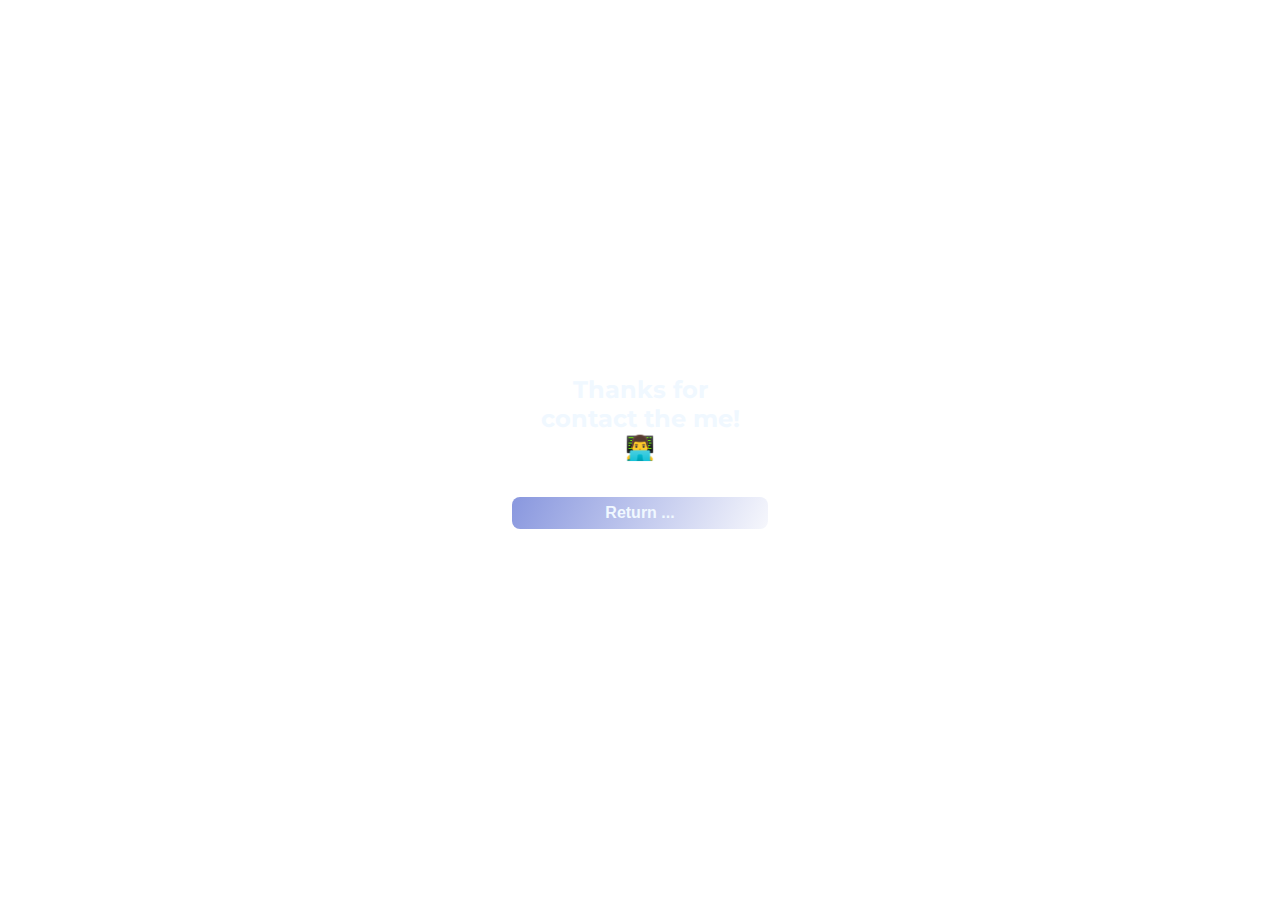
==== thanks.html @ e9d70d74 "finished form of contact and added limit of display for mobile" ====
<!DOCTYPE html>
<html lang="en">
  <head>
    <meta charset="UTF-8" />
    <meta http-equiv="X-UA-Compatible" content="IE=edge" />
    <meta name="viewport" content="width=device-width, initial-scale=1.0" />
    <link rel="stylesheet" href="style.css" />
    <title>Thanks</title>
  </head>
  <body>
    <div class="inputs"
      style="
        color: aliceblue;
        text-align: center;
        display: flex;
        flex-direction: column;
        justify-content: center;
        align-items: center;
        height: 100vh;
      "
    >
      <h2>Thanks for contact the me! 👨‍💻</h2>
      <button ><a href="index.html" style="text-decoration: none; color: aliceblue; font-weight: bold;">Return ... </a></button>
    </div>
  </body>
</html>
---- style.css ----
@import url("https://fonts.googleapis.com/css2?family=Montserrat:wght@100;200;300;400;500;600;700;800;900&display=swap");
:root {
  --text-color: #fff;
  --color-separador: #d9d9d980;
}

body {
  margin: 0;
  padding: 0;
  min-height: 91vh;
  font-family: "Montserrat", sans-serif;
  background-image: url("./images/background.svg");
  background-size: cover;
  background-repeat: no-repeat;
}

.picture img {
  width: 15rem;
  border-radius: 50%;
  margin: 1rem;
}
.header-left {
  color: var(--text-color);
}

.separador {
  border: 0.063rem solid var(--color-separador);
  border-radius: 1rem;
  width: 14rem;
  margin: 0 auto;
}

.about-left {
  color: var(--text-color);
  line-height: 1.2;
  padding: 0;
}
.about-left p {
  text-align: start;
  margin: 0 2.2rem;
  font-size: 1.125rem;
}
.contact-left a {
  text-decoration: none;
}

.contact-left a img {
  padding: 2rem 0;
  width: 2.5rem;
  margin: 0 1.5rem;
}
.content-left {
  padding: 1rem 0;
  display: flex;
  flex-direction: column;
  justify-content: center;
  text-align: center;
  align-items: center;
  height: auto;
  max-width: 100vw;
  box-sizing: border-box;
  position: relative;
  margin: 1rem;
  background: linear-gradient(
    116.19deg,
    rgba(32, 47, 125, 0.48) 0.56%,
    rgba(180, 188, 231, 0.12) 99.66%
  );
  backdrop-filter: blur(7.5px);
  border-radius: 1rem;
}

.header-right,
.hard-skills-title,
.title {
  font-size: 0.8rem;
  padding: 0 2rem;
  display: flex;
  justify-content: space-around;
  color: var(--text-color);
}
.header-right a {
  color: var(--text-color);
  text-decoration: underline;
}
.projects {
  display: flex;
  color: var(--text-color);
  justify-content: center;
  flex-wrap: wrap;
}

.card-project a {
  text-decoration: none;
  display: flex;
  color: var(--text-color);
}
.card-project {
  display: flex;
  width: 90vw;
  justify-content: center;
  align-items: start;
  margin: 1rem;
  background: linear-gradient(
    116.19deg,
    rgba(32, 47, 125, 0.48) 0.56%,
    rgba(180, 188, 231, 0.12) 99.66%
  );
  backdrop-filter: blur(7.5px);
  border-radius: 1rem;
}

.card-project img {
  width: 70px;
  padding: 1rem 0 0 1rem;
}

.card-project h3 {
  text-align: start;
  margin-left: 1rem;
  font-size: 0.9rem;
}
.card-project p {
  width: 90%;
  text-align: start;
  margin-left: 1rem;
  font-size: 0.9rem;
}

.skills {
  color: var(--text-color);
  font-weight: 400;
  display: flex;
  flex-wrap: wrap;
  justify-content: center;
}
.skills-card {
  display: flex;
  width: 140px;
  height: 4vh;
  justify-content: center;
  align-items: center;
  padding: 0.4rem;
  gap: 0.3rem;
  margin: 1rem;
  background: linear-gradient(
    116.19deg,
    rgba(32, 47, 125, 0.48) 0.56%,
    rgba(180, 188, 231, 0.12) 99.66%
  );
  backdrop-filter: blur(7.5px);
  border-radius: 1rem;
}
.skills-card img {
  width: 30px;
}
.skills-card p {
  font-size: 0.875rem;
}

.inputs {
  color: var(--text-color);
  display: flex;
  flex-direction: column;
  justify-content: center;
  align-items: center;
  width: 200px;
  margin: 0 auto;
}

.inputs label {
  font-weight: 500;
}

.inputs input[type="text"],
input[type="email"] {
  background: linear-gradient(
    116.19deg,
    rgba(9, 39, 187, 0.48) 0.56%,
    rgba(180, 188, 231, 0.12) 99.66%
  );
  backdrop-filter: blur(7.5px);
  border: none;
  border-radius: 0.5rem;
  width: 15rem;
  color: rgba(255, 255, 255, 0.945);
  font-weight: 700;
  font-size: 1rem;
  padding: 0.5rem;
  height: 1.5rem;
}
textarea {
  background: linear-gradient(
    116.19deg,
    rgba(9, 39, 187, 0.48) 0.56%,
    rgba(180, 188, 231, 0.12) 99.66%
  );
  backdrop-filter: blur(7.5px);
  border: none;
  border-radius: 0.5rem;
  color: rgba(255, 255, 255, 0.945);
  font-weight: 700;
  font-size: 1rem;
  padding: 0.5rem;

  width: 15rem;
  height: 5rem;
}
.inputs button {
  background: linear-gradient(
    116.19deg,
    rgba(9, 39, 187, 0.48) 0.56%,
    rgba(180, 188, 231, 0.12) 99.66%
  );
  border: none;
  margin: 1rem 0;
  width: 16rem;
  height: 2rem;
  color: var(--text-color);
  font-size: 1rem;
  border-radius: 0.5rem;
}
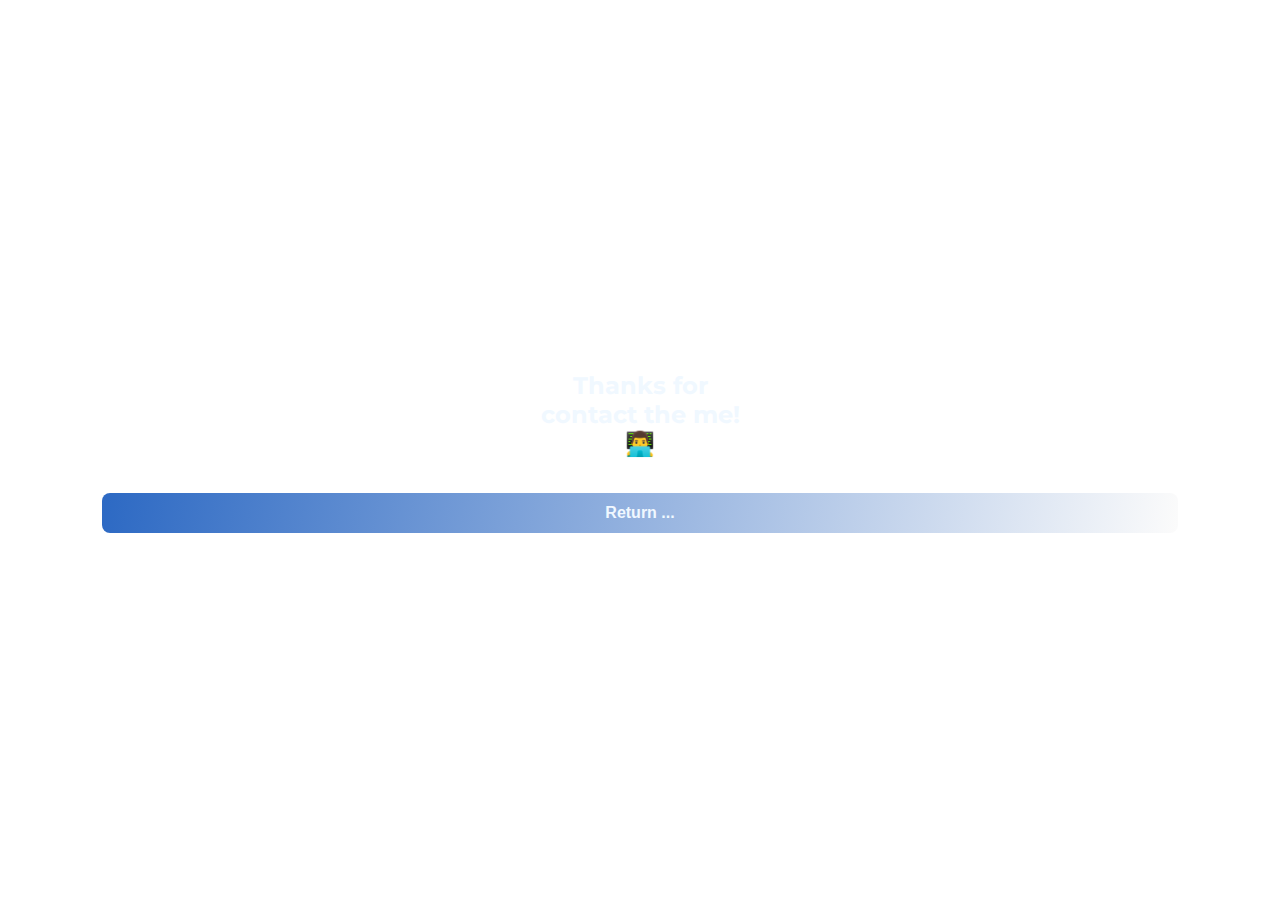
==== commit c6ba3be3: "Color change, iamge removel and code indentation." ====
--- a/thanks.html
+++ b/thanks.html
@@ -8,7 +8,8 @@
     <title>Thanks</title>
   </head>
   <body>
-    <div class="inputs"
+    <div
+      class="inputs"
       style="
         color: aliceblue;
         text-align: center;
@@ -20,7 +21,13 @@
       "
     >
       <h2>Thanks for contact the me! 👨‍💻</h2>
-      <button ><a href="index.html" style="text-decoration: none; color: aliceblue; font-weight: bold;">Return ... </a></button>
+      <button>
+        <a
+          href="index.html"
+          style="text-decoration: none; color: aliceblue; font-weight: bold"
+          >Return ...
+        </a>
+      </button>
     </div>
   </body>
 </html>
--- a/style.css
+++ b/style.css
@@ -1,24 +1,24 @@
 @import url("https://fonts.googleapis.com/css2?family=Montserrat:wght@100;200;300;400;500;600;700;800;900&display=swap");
+
 :root {
   --text-color: #fff;
   --color-separador: #d9d9d980;
 }
 
-body {
+body,
+main {
   margin: 0;
   padding: 0;
-  min-height: 91vh;
   font-family: "Montserrat", sans-serif;
   background-image: url("./images/background.svg");
   background-size: cover;
-  background-repeat: no-repeat;
 }
 
 .picture img {
   width: 15rem;
   border-radius: 50%;
-  margin: 1rem;
-}
+}
+
 .header-left {
   color: var(--text-color);
 }
@@ -35,11 +35,13 @@
   line-height: 1.2;
   padding: 0;
 }
+
 .about-left p {
   text-align: start;
-  margin: 0 2.2rem;
+  margin: 0 1.5rem;
   font-size: 1.125rem;
 }
+
 .contact-left a {
   text-decoration: none;
 }
@@ -49,6 +51,7 @@
   width: 2.5rem;
   margin: 0 1.5rem;
 }
+
 .content-left {
   padding: 1rem 0;
   display: flex;
@@ -70,19 +73,47 @@
   border-radius: 1rem;
 }
 
-.header-right,
-.hard-skills-title,
-.title {
+.header-right {
   font-size: 0.8rem;
   padding: 0 2rem;
   display: flex;
   justify-content: space-around;
   color: var(--text-color);
 }
+
+.hard-skills-title {
+  font-size: 0.8rem;
+  padding: 0 2rem;
+  display: flex;
+  justify-content: space-around;
+  color: var(--text-color);
+}
+
+.container-skills-and-contact {
+  line-height: 2;
+}
+
+textarea:focus,
+input:focus,
+select:focus {
+  box-shadow: 0 0 0 0;
+  border: 0 none;
+  outline: 0;
+}
+
+.contact-title {
+  font-size: 0.8rem;
+  padding: 0 2rem;
+  display: flex;
+  justify-content: space-around;
+  color: var(--text-color);
+}
+
 .header-right a {
   color: var(--text-color);
   text-decoration: underline;
 }
+
 .projects {
   display: flex;
   color: var(--text-color);
@@ -95,6 +126,7 @@
   display: flex;
   color: var(--text-color);
 }
+
 .card-project {
   display: flex;
   width: 90vw;
@@ -120,6 +152,7 @@
   margin-left: 1rem;
   font-size: 0.9rem;
 }
+
 .card-project p {
   width: 90%;
   text-align: start;
@@ -134,28 +167,61 @@
   flex-wrap: wrap;
   justify-content: center;
 }
+
 .skills-card {
   display: flex;
   width: 140px;
   height: 4vh;
-  justify-content: center;
-  align-items: center;
   padding: 0.4rem;
   gap: 0.3rem;
   margin: 1rem;
   background: linear-gradient(
+    100deg,
+    rgba(8, 79, 185, 0.849) 0.56%,
+    rgba(226, 226, 226, 0.144) 99.66%
+  );
+  backdrop-filter: blur(7.5px);
+  border-radius: 1rem;
+}
+
+.skills-gray {
+  text-decoration: line-through;
+  display: flex;
+  width: 140px;
+  height: 4vh;
+  padding: 0.4rem;
+  gap: 0.3rem;
+  margin: 1rem;
+  background: linear-gradient(
     116.19deg,
-    rgba(32, 47, 125, 0.48) 0.56%,
-    rgba(180, 188, 231, 0.12) 99.66%
-  );
-  backdrop-filter: blur(7.5px);
-  border-radius: 1rem;
-}
+    rgba(240, 241, 241, 0.39) 0.56%,
+    rgba(209, 210, 214, 0.12) 99.66%
+  );
+  backdrop-filter: blur(7.5px);
+  border-radius: 1rem;
+}
+
+.skills-card img,
+.text-hard {
+  display: flex;
+  justify-content: center;
+  align-items: center;
+  text-align: center;
+}
+
 .skills-card img {
-  width: 30px;
-}
+  width: 35px;
+  padding: 0 0.5rem;
+}
+
 .skills-card p {
   font-size: 0.875rem;
+}
+
+.skills-gray {
+  -webkit-filter: grayscale(100%);
+  filter: grayscale(100%);
+  filter: gray; /* IE */
 }
 
 .inputs {
@@ -175,25 +241,26 @@
 .inputs input[type="text"],
 input[type="email"] {
   background: linear-gradient(
-    116.19deg,
-    rgba(9, 39, 187, 0.48) 0.56%,
-    rgba(180, 188, 231, 0.12) 99.66%
+    100deg,
+    rgba(8, 79, 185, 0.849) 0.56%,
+    rgba(226, 226, 226, 0.144) 99.66%
   );
   backdrop-filter: blur(7.5px);
   border: none;
   border-radius: 0.5rem;
-  width: 15rem;
+  width: 80vw;
   color: rgba(255, 255, 255, 0.945);
   font-weight: 700;
   font-size: 1rem;
   padding: 0.5rem;
   height: 1.5rem;
 }
+
 textarea {
   background: linear-gradient(
-    116.19deg,
-    rgba(9, 39, 187, 0.48) 0.56%,
-    rgba(180, 188, 231, 0.12) 99.66%
+    100deg,
+    rgba(8, 79, 185, 0.849) 0.56%,
+    rgba(226, 226, 226, 0.144) 99.66%
   );
   backdrop-filter: blur(7.5px);
   border: none;
@@ -202,20 +269,20 @@
   font-weight: 700;
   font-size: 1rem;
   padding: 0.5rem;
-
-  width: 15rem;
+  width: 80vw;
   height: 5rem;
 }
+
 .inputs button {
   background: linear-gradient(
-    116.19deg,
-    rgba(9, 39, 187, 0.48) 0.56%,
-    rgba(180, 188, 231, 0.12) 99.66%
+    100deg,
+    rgba(8, 79, 185, 0.849) 0.56%,
+    rgba(226, 226, 226, 0.144) 99.66%
   );
   border: none;
   margin: 1rem 0;
-  width: 16rem;
-  height: 2rem;
+  width: 84vw;
+  height: 2.5rem;
   color: var(--text-color);
   font-size: 1rem;
   border-radius: 0.5rem;
